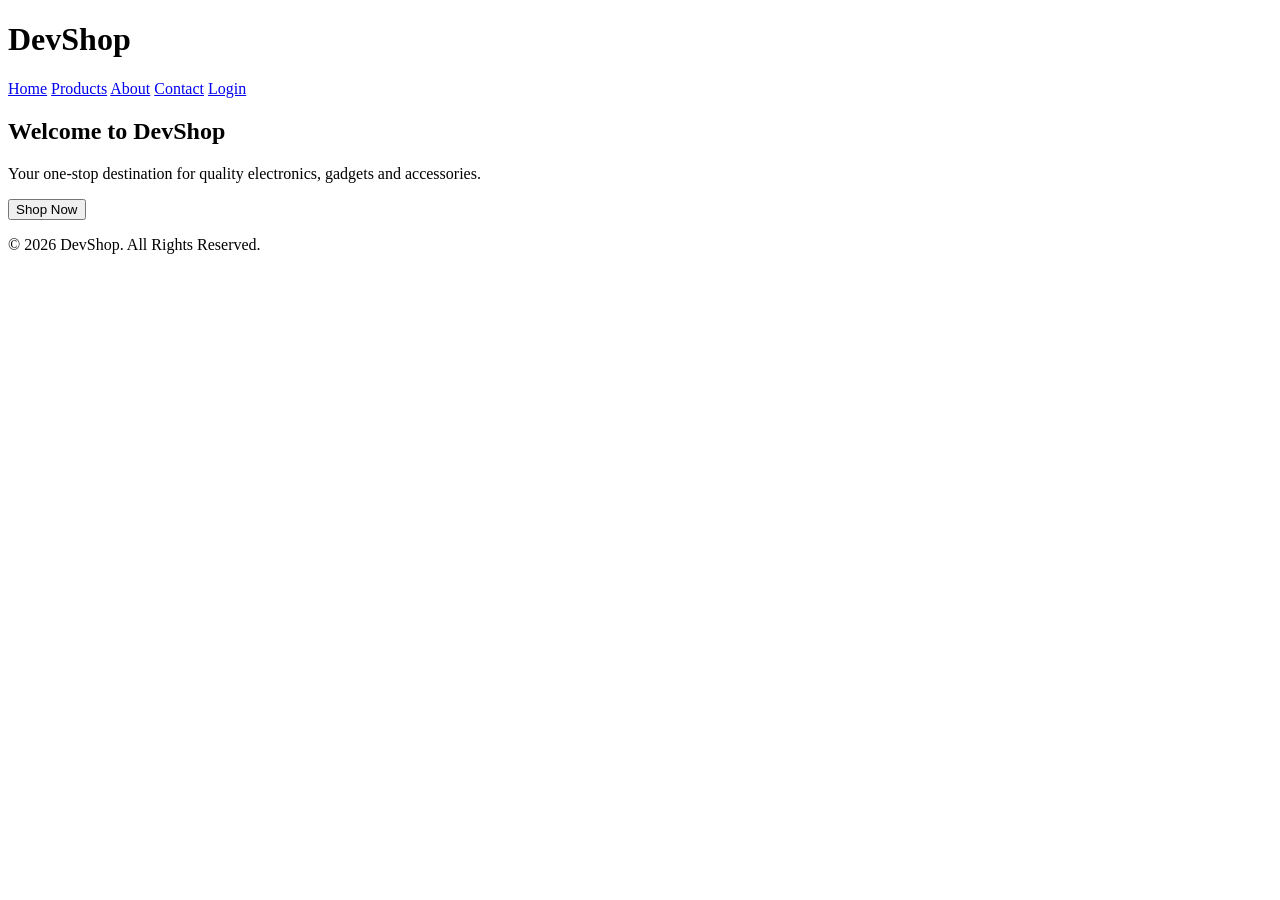
==== index.html @ 2d19c6a2 "feature-home commit" ====
<!DOCTYPE html>
<html lang="en">
<head>
    <meta charset="UTF-8">
    <meta name="viewport" content="width=device-width, initial-scale=1.0">
    <title>DevShop - Home</title>
    <link rel="stylesheet" href="css/style.css">
</head>
<body>
 
<header>
    <h1>DevShop</h1>
 
    <nav>
        <a href="index.html">Home</a>
        <a href="products.html">Products</a>
        <a href="about.html">About</a>
        <a href="contact.html">Contact</a>
        <a href="login.html">Login</a>
    </nav>
</header>
 
<section class="hero">
    <h2>Welcome to DevShop</h2>
 
    <p>
        Your one-stop destination for quality electronics,
        gadgets and accessories.
    </p>
 
    <button onclick="showMessage()">
        Shop Now
    </button>
</section>
 
<footer>
    <p>&copy; 2026 DevShop. All Rights Reserved.</p>
</footer>
 
<script src="js/script.js"></script>
 
</body>
</html>
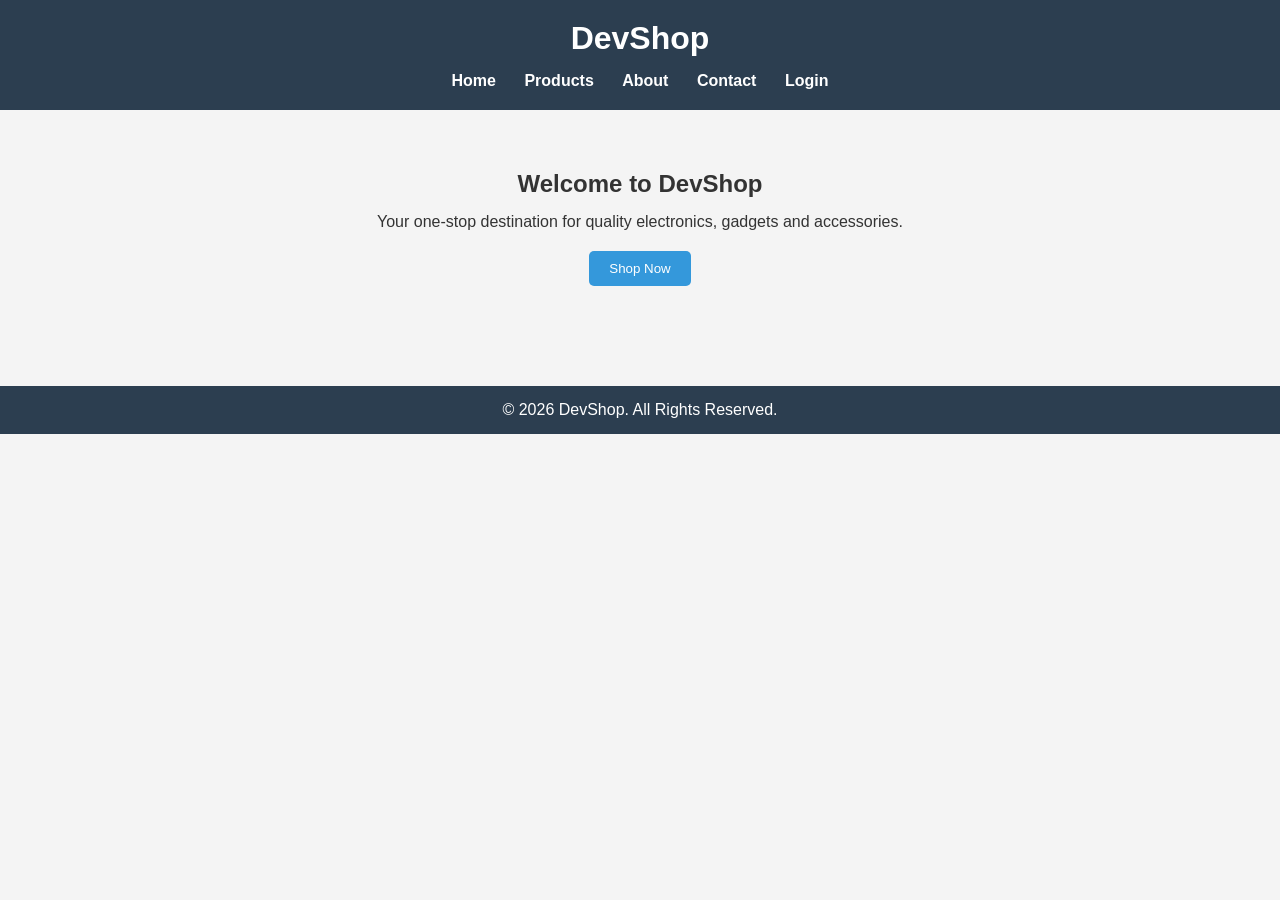
==== commit 1d70b495: "Feature-header commit" ====
--- a/index.html
+++ b/index.html
@@ -3,7 +3,7 @@
 <head>
     <meta charset="UTF-8">
     <meta name="viewport" content="width=device-width, initial-scale=1.0">
-    <title>DevShop - Home</title>
+    <title>DevShop home</title>
     <link rel="stylesheet" href="css/style.css">
 </head>
 <body>
--- a/css/style.css
+++ b/css/style.css
@@ -0,0 +1,154 @@
+*{
+    margin:0;
+    padding:0;
+    box-sizing:border-box;
+    font-family:Arial, Helvetica, sans-serif;
+}
+ 
+body{
+    background:#f4f4f4;
+    color:#333;
+}
+ 
+header{
+    background:#2c3e50;
+    color:white;
+    padding:20px;
+    text-align:center;
+}
+ 
+nav{
+    margin-top:15px;
+}
+ 
+nav a{
+    color:white;
+    text-decoration:none;
+    margin:0 12px;
+    font-weight:bold;
+}
+ 
+nav a:hover{
+    color:#f1c40f;
+}
+ 
+.hero{
+    text-align:center;
+    padding:60px 20px;
+}
+ 
+.hero h2{
+    margin-bottom:15px;
+}
+ 
+.hero p{
+    margin-bottom:20px;
+}
+ 
+button{
+    background:#3498db;
+    color:white;
+    border:none;
+    padding:10px 20px;
+    cursor:pointer;
+    border-radius:5px;
+}
+ 
+button:hover{
+    background:#2980b9;
+}
+ 
+.products{
+    display:flex;
+    flex-wrap:wrap;
+    justify-content:center;
+    gap:20px;
+    padding:30px;
+}
+ 
+.card{
+    width:220px;
+    background:white;
+    padding:20px;
+    border-radius:8px;
+    box-shadow:0 2px 8px rgba(0,0,0,0.15);
+    text-align:center;
+}
+ 
+.card h3{
+    margin-bottom:10px;
+}
+ 
+.card p{
+    margin-bottom:15px;
+    color:#27ae60;
+    font-weight:bold;
+}
+ 
+.content{
+    max-width:900px;
+    margin:auto;
+    padding:30px;
+}
+ 
+.content h2{
+    margin-bottom:10px;
+    color:#2c3e50;
+}
+ 
+.content p{
+    margin-bottom:20px;
+    line-height:1.6;
+}
+ 
+form{
+    max-width:500px;
+    margin:auto;
+}
+ 
+label{
+    display:block;
+    margin-top:15px;
+    margin-bottom:5px;
+    font-weight:bold;
+}
+ 
+input,
+textarea{
+    width:100%;
+    padding:10px;
+    border:1px solid #ccc;
+    border-radius:5px;
+}
+ 
+textarea{
+    resize:vertical;
+}
+ 
+form button{
+    margin-top:20px;
+    width:100%;
+}
+ 
+.login-container{
+    max-width:400px;
+    margin:40px auto;
+    background:white;
+    padding:30px;
+    border-radius:8px;
+    box-shadow:0 2px 8px rgba(0,0,0,0.15);
+}
+ 
+.login-container h2{
+    text-align:center;
+    margin-bottom:20px;
+}
+ 
+footer{
+    background:#2c3e50;
+    color:white;
+    text-align:center;
+    padding:15px;
+    margin-top:40px;
+}
+
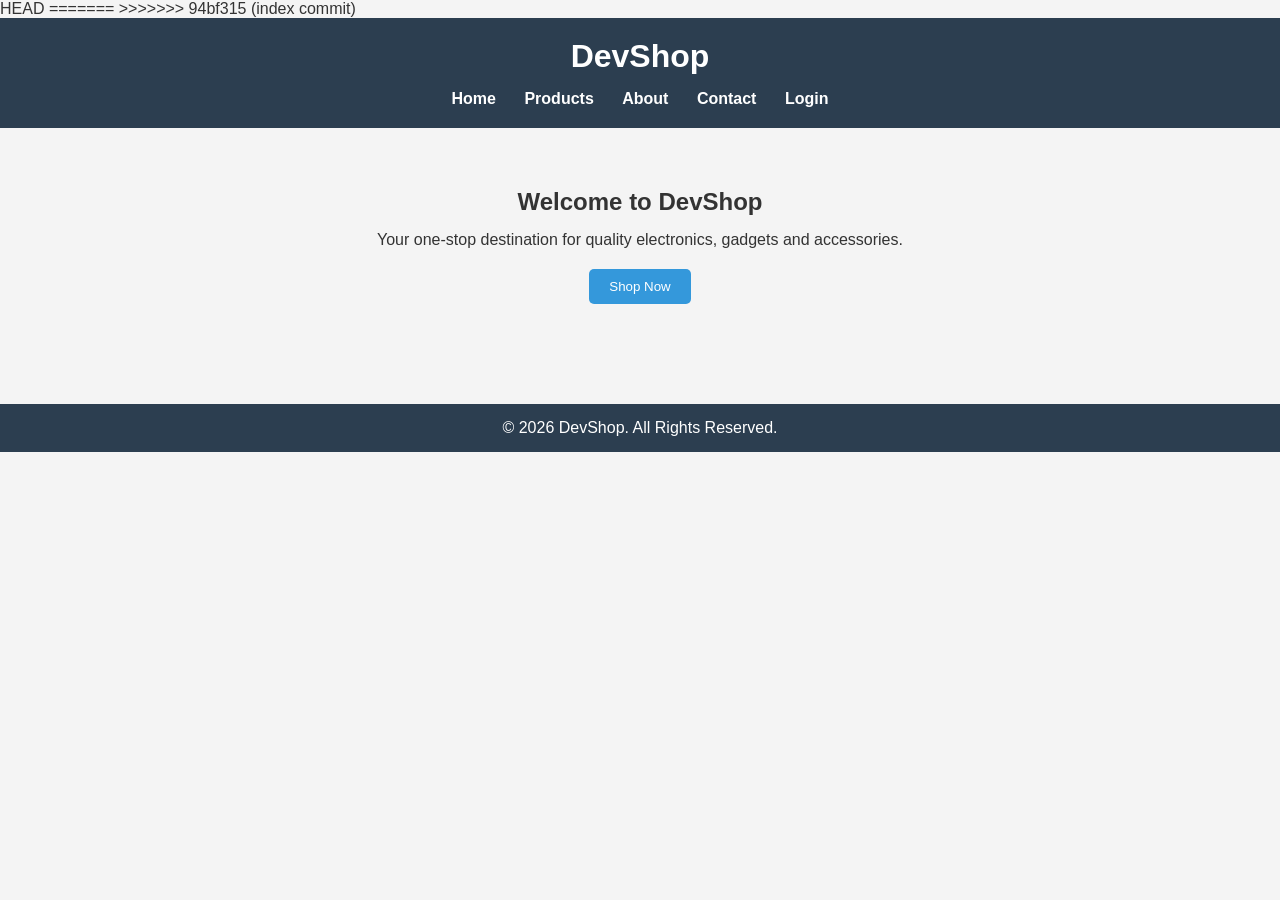
==== commit 10acc001: "header commit" ====
--- a/index.html
+++ b/index.html
@@ -3,7 +3,11 @@
 <head>
     <meta charset="UTF-8">
     <meta name="viewport" content="width=device-width, initial-scale=1.0">
+ HEAD
     <title>DevShop home</title>
+=======
+    <title>DevShop me</title>
+>>>>>>> 94bf315 (index commit)
     <link rel="stylesheet" href="css/style.css">
 </head>
 <body>
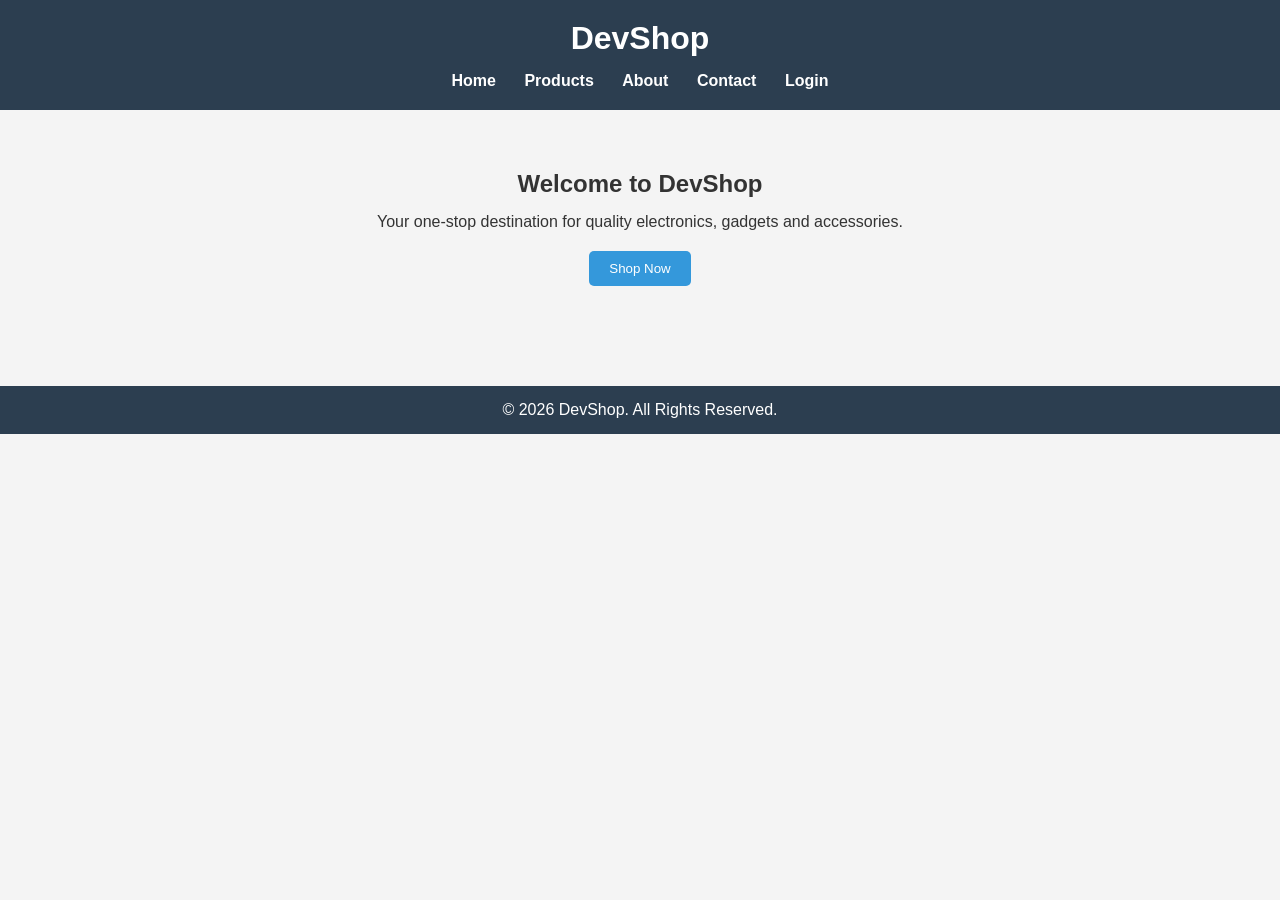
==== commit 5b0363df: "Update index.html" ====
--- a/index.html
+++ b/index.html
@@ -3,11 +3,9 @@
 <head>
     <meta charset="UTF-8">
     <meta name="viewport" content="width=device-width, initial-scale=1.0">
- HEAD
-    <title>DevShop home</title>
-=======
+    <title>DevShop -home</title>
     <title>DevShop me</title>
->>>>>>> 94bf315 (index commit)
+
     <link rel="stylesheet" href="css/style.css">
 </head>
 <body>
